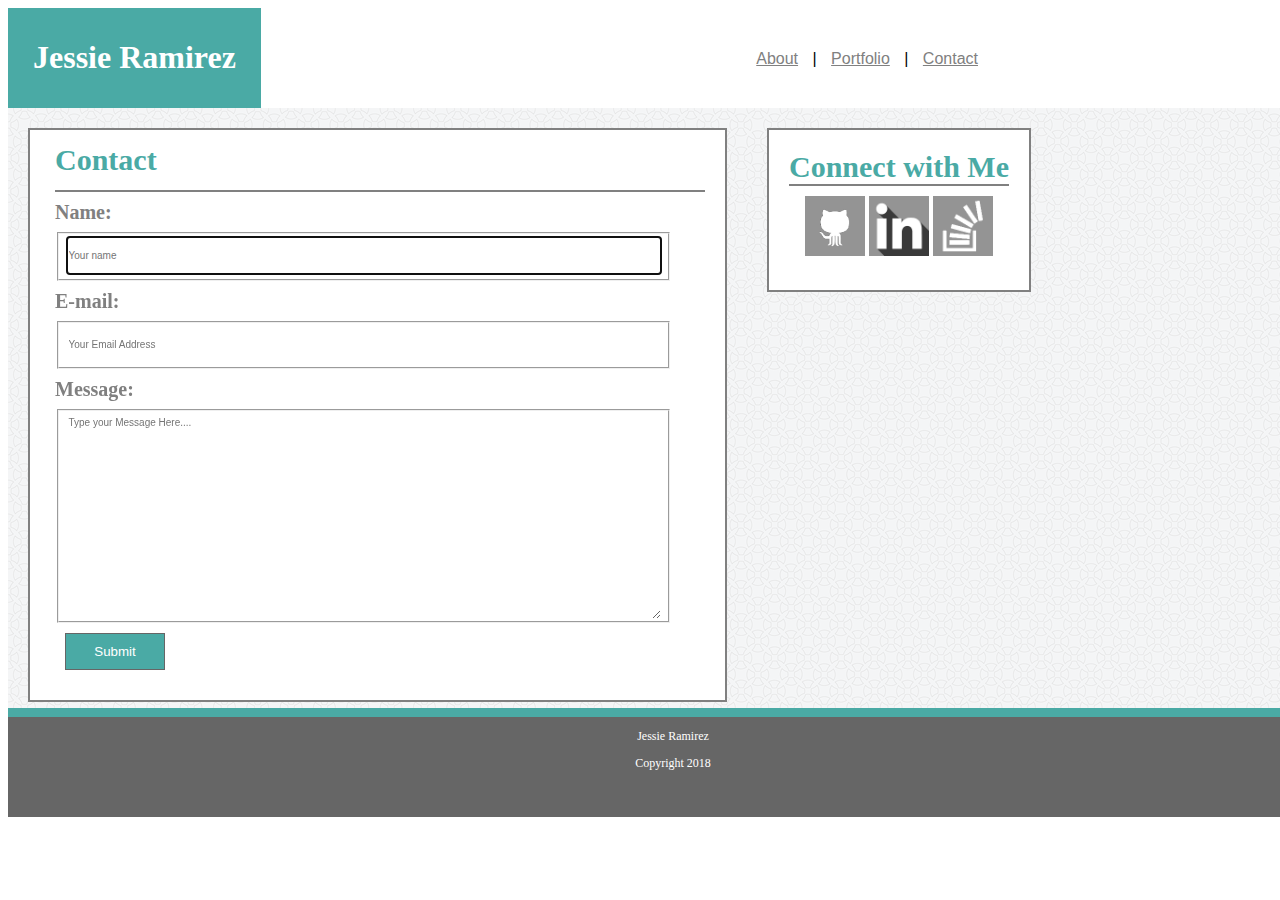
==== contact.html @ 515ef07c "Copied required files" ====
<!-- Activity 1: Basic HTML Bio -->
<!DOCTYPE html>
<html lang="en-us">
  <head>
    <meta charset="UTF-8">
    <title>Assignment #1</title>
    <link rel="stylesheet" type="text/css" href="css/style.css">
  </head>

  <body>
    <section class="container">
      <header>
        <div id="title">
          <h1>Jessie Ramirez</h1>
        </div>

        <nav>
          <a href="index.html"> About</a>  |
          <a href="portfolio.html"> Portfolio</a> |
          <a href="contact.html"> Contact</a> 
        </nav>
      </header>

    <section class="background">
      <div class="tables" id="about-me">
      <h2>Contact</h2>
        <form id="contact" action="" method="post">
          <h5>Name:</h5>
          <fieldset>
          <input placeholder="Your name" type="text" required autofocus>
          </fieldset>
          <h5>E-mail:</h5>
          <fieldset>
          <input placeholder="Your Email Address" type="email" required>
          </fieldset>
         <h5>Message:</h5>
          <fieldset id="message">
          <textarea placeholder="Type your Message Here...." required></textarea>
          </fieldset>
          </form>  
          <button type="button">Submit</button>
      </div>

      <aside class="tables">
          <h3>Connect with Me</h3>
            <a href="https://github.com/jbong0" target="_blank">
              <img class="social-media" src="images/githublogo.png" alt="Git Hub Logo"></a>
            <a href="https://www.linkedin.com/in/jessiebon/" target="_blank">
              <img class="social-media" src="images/linkedinlogo.png" alt="Linked In Logo"></a>
          <a href="https://stackoverflow.com/users/9216731/jessiebon" target="_blank">
              <img class="social-media" src="images/overflowlogo.png" alt ="Stack Overflow Logo"></a>
      </aside>
    </section>

    <footer>
     <p class="footer">Jessie Ramirez</p>
     <p class="footer">Copyright 2018</p>  
    </footer>


  </body>
</html>
---- css/style.css ----
#title{
  background-color: #4aaaa5;
  color: white;
  font-family: Georgia, 'Times New Roman', Times, serif;
  padding: 10px 25px 10px 25px;
  margin: auto 0;
}

header{
  font-family: Arial, Helvetica, sans-serif;
  position: relative;
}

nav{
  position: absolute;
  right: 0px;
  bottom: 0px;
  border: none;
  padding-bottom: 40px;
  margin-right: 300px;
}

.background{
  background-image: url(circles-light.png);
  height: 600px;
  width: 100%;
  position: relative;
}
.container{
  position: absolute;
  width: 100%;
}

aside{
  width: 33.3%;
  float: left;
  text-align: center;
  margin: 10px;
}

aside, .tables{
  border: 2px solid gray;  
} 

div, .tables{
  background-color: white;
  width: fit-content;
  padding: 20px;
  margin: 20px;
}

h2, h3 {
  color: #4aaaa5;
  font-family: Georgia, 'Times New Roman', Times, serif;
  border-bottom: solid 2px grey;
  font-size: 30px;
  margin:0;
}
h4{
  color: #fff;
  padding: 40px;
}

h5{
  font-size: 20px;
  text-align: left;
  margin: 0;
  color: grey;
}

p {
  text-align: justify;
  text-align-last: auto;
  text-indent: 50px;
}

a{
  border: none;
  padding-right: 10px;
  padding-left: 10px;
  color: grey;
}
a:visited{
  color: #4aaaa5;
}
a:hover{
  color:grey;
}

.social-media{
    width: 60px;
    margin: 10px -10px;
    -webkit-filter: grayscale(1);
}
  
img:hover {
  transition: all 0.5s ease;
  -webkit-filter: none;
  -webkit-transition: all 0.5s ease;
  -moz-transition: all 0.5s ease;
  -o-transition: all 0.5s ease;
  -ms-transition: all 0.5s ease;

}

img:hover {
  border-radius: 50%;
  transform: rotate(360deg);
  -webkit-transform: rotate(360deg);
  -moz-transform: rotate(360deg);
  -o-transform: rotate(360deg);
  -ms-transform: rotate(360deg);

}

input, textarea, fieldset{
  color: #4aaaa5;
  font-family: Arial, Helvetica, sans-serif;
  height: 35px;
  width: 590px;
  font-size: 10px;
}

button{
  border: solid 1px #666;
  color: #fff;
  background: #4aaaa5;
  width: 100px;
  height 35px;
  padding: 10px;
  margin: 10px;
}

#message{
  width: 500px;
  height: 200px;
}

textarea{
  width: 590px;
  height: 200px; 
  border: hidden;
}

input{
  border: none;
}

.footer{
  text-align: center;
  font-size: 12px;
  font-family: Georgia, 'Times New Roman', Times, serif;
  color: white;
}

footer{
  height: 100px;
  background-color: #666666;
  border-top: 9px solid #4aaaa5;
}

#about-me{
  width: 650px;
  line-height: 2;
  padding-left: 25px;
  padding-top: 0px;
  font-size: 14px;
  float: left;
}

#folio-content{
  width: 800px;
  height: 370px;
  background-color: transparent;
}

.morph{
  float: left;
  width: 150px;
  height: 150px;
  margin: 10px;
  padding: 10px;
  overflow: visible;
  background:  #4aaaa5;
}

.morph {
  transition: all 0.5s ease;
  -webkit-transition: all 0.5s ease;
  -moz-transition: all 0.5s ease;
  -o-transition: all 0.5s ease;
  -ms-transition: all 0.5s ease;
         
}
 
.morph:hover {
  border-radius: 50%;
  transform: rotate(360deg);
  -webkit-transform: rotate(360deg);
  -moz-transform: rotate(360deg);
  -o-transform: rotate(360deg);
  -ms-transform: rotate(360deg);
          
}



#hidden{
  visibility: hidden;
}

#bio-image{
  width: 200px;
  float: left;
  margin: 10px;
  border-radius: 0;
  transform: none;
  transition: none;
  -webkit-filter: none;
  -webkit-transition: none;
  -moz-transition: none;
  -o-transition: none;
  -ms-transition: none;
  -webkit-filter: none;
}

/*#logo{
  border-radius: 100%;
  height: 75px;
  width: 75px;
  margin: -80px 70px -60px -20px;
  float: right;
}*/
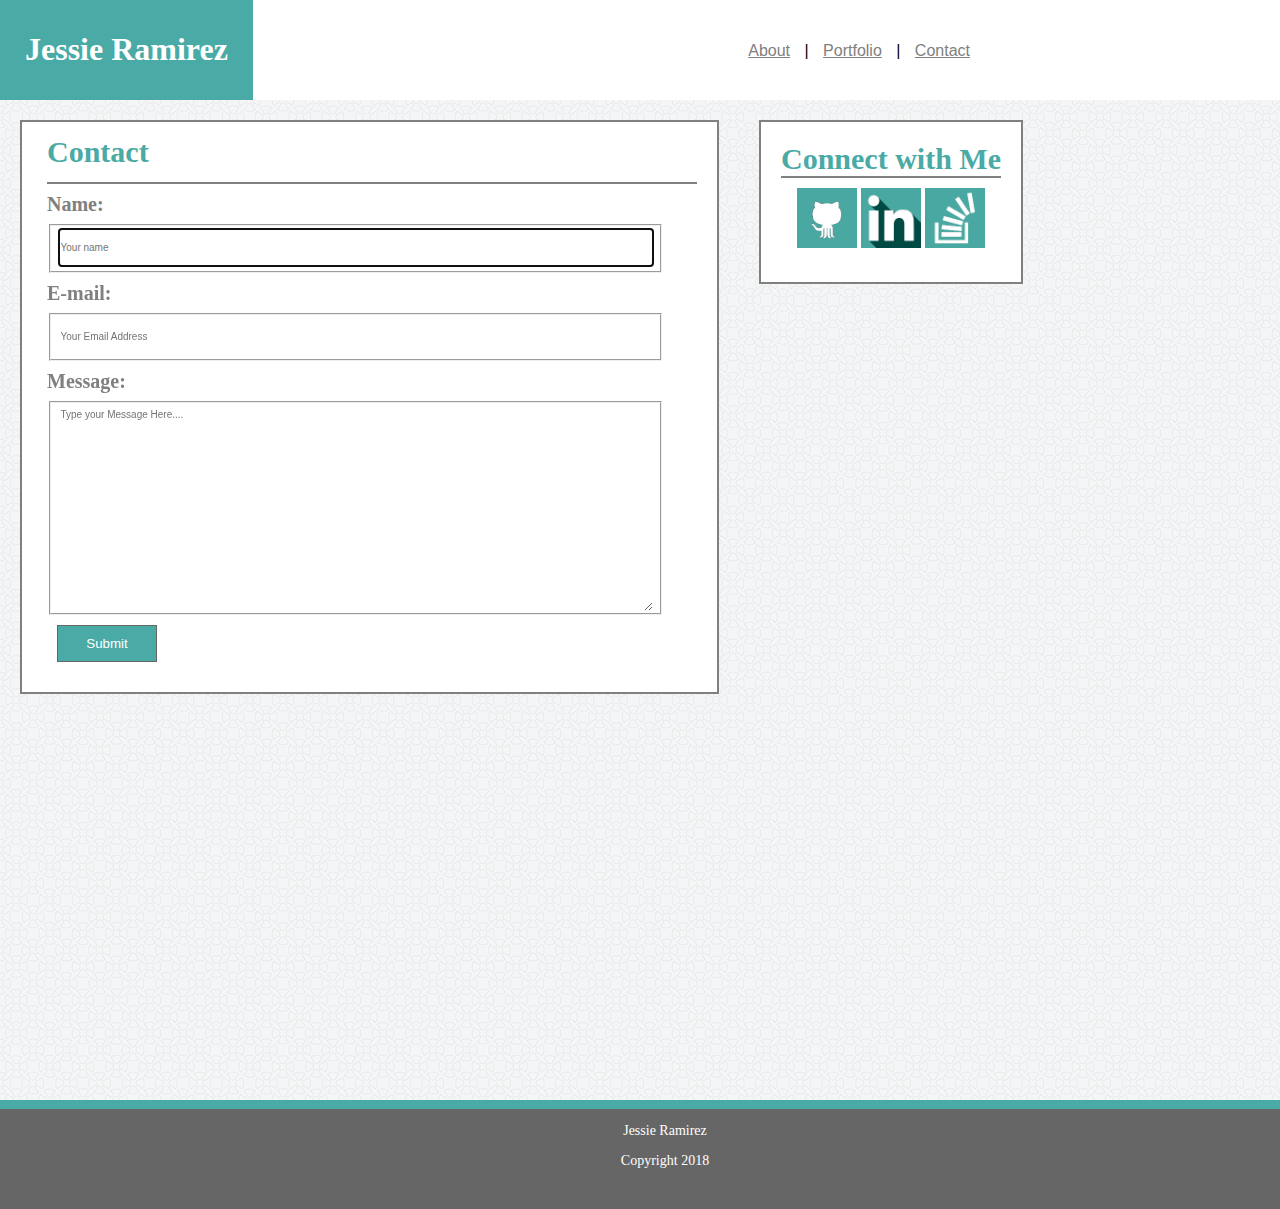
==== commit 8abea5ff: "Created Responsive Portfolio and Contact Page" ====
--- a/contact.html
+++ b/contact.html
@@ -7,6 +7,7 @@
     <meta charset="UTF-8">
     <title>Assignment #1</title>
     <link rel="stylesheet" type="text/css" href="css/style.css">
+        <meta name="viewport" content="width=device-width, initial-scale=1.0">
   </head>
 
   <body>
--- a/css/style.css
+++ b/css/style.css
@@ -1,249 +1,301 @@
-#title{
-  background-color: #4aaaa5;
-  color: white;
-  font-family: Georgia, 'Times New Roman', Times, serif;
-  padding: 10px 25px 10px 25px;
-  margin: auto 0;
-}
-
-header{
-  font-family: Arial, Helvetica, sans-serif;
-  position: relative;
-}
-
-nav{
-  position: absolute;
-  right: 0px;
-  bottom: 0px;
-  border: none;
-  padding-bottom: 40px;
-  margin-right: 300px;
-}
-
-.background{
-  background-image: url(circles-light.png);
-  height: 600px;
-  width: 100%;
-  position: relative;
-}
-.container{
-  position: absolute;
-  width: 100%;
-}
-
-aside{
-  width: 33.3%;
-  float: left;
-  text-align: center;
-  margin: 10px;
-}
-
-aside, .tables{
-  border: 2px solid gray;  
-} 
-
-div, .tables{
-  background-color: white;
-  width: fit-content;
-  padding: 20px;
-  margin: 20px;
-}
-
+html, body {
+height : 100%;
+margin : 0;
+}
+#title {
+background-color : #4aaaa5;
+color : white;
+font-family : Georgia, 'Times New Roman', Times, serif;
+padding : 10px 25px 10px 25px;
+margin : auto 0;
+}
+header {
+font-family : Arial, Helvetica, sans-serif;
+position : relative;
+}
+nav {
+position : absolute;
+right : 0;
+bottom : 0;
+border : none;
+padding-bottom : 40px;
+margin-right : 300px;
+}
+.background {
+background-image : url(circles-light.png);
+height : 1000px;
+width : 100%;
+position : relative;
+margin-left : auto;
+margin-right : auto;
+}
+.container {
+position : absolute;
+width : 100%;
+}
+aside {
+width : 33.3%;
+float : left;
+text-align : center;
+margin : 10px;
+}
+aside, .tables {
+border : gray solid 2px;
+}
+div, .tables {
+background-color : white;
+width : fit-content;
+padding : 20px;
+margin : 20px;
+}
 h2, h3 {
-  color: #4aaaa5;
-  font-family: Georgia, 'Times New Roman', Times, serif;
-  border-bottom: solid 2px grey;
-  font-size: 30px;
-  margin:0;
-}
-h4{
-  color: #fff;
-  padding: 40px;
-}
-
-h5{
-  font-size: 20px;
-  text-align: left;
-  margin: 0;
-  color: grey;
-}
-
+color : #4aaaa5;
+font-family : Georgia, 'Times New Roman', Times, serif;
+border-bottom : 2px solid grey;
+font-size : 30px;
+margin : 0;
+}
+h4 {
+color : #fff;
+padding : 40px;
+}
+h5 {
+font-size : 20px;
+text-align : left;
+margin : 0;
+color : grey;
+}
 p {
-  text-align: justify;
-  text-align-last: auto;
-  text-indent: 50px;
-}
-
-a{
-  border: none;
-  padding-right: 10px;
-  padding-left: 10px;
-  color: grey;
-}
-a:visited{
-  color: #4aaaa5;
-}
-a:hover{
-  color:grey;
-}
-
-.social-media{
-    width: 60px;
-    margin: 10px -10px;
-    -webkit-filter: grayscale(1);
-}
-  
+text-align : justify;
+text-align-last : auto;
+text-indent : 50px;
+}
+a {
+border : none;
+padding-right : 10px;
+padding-left : 10px;
+color : grey;
+}
+a:visited {
+color : #4aaaa5;
+}
+a:hover {
+color : grey;
+}
+.social-media {
+width : 60px;
+margin : 10px -10px;
+}
 img:hover {
-  transition: all 0.5s ease;
-  -webkit-filter: none;
-  -webkit-transition: all 0.5s ease;
-  -moz-transition: all 0.5s ease;
-  -o-transition: all 0.5s ease;
-  -ms-transition: all 0.5s ease;
-
-}
-
+transition : all 0.5s ease;
+}
 img:hover {
-  border-radius: 50%;
-  transform: rotate(360deg);
-  -webkit-transform: rotate(360deg);
-  -moz-transform: rotate(360deg);
-  -o-transform: rotate(360deg);
-  -ms-transform: rotate(360deg);
-
-}
-
-input, textarea, fieldset{
-  color: #4aaaa5;
-  font-family: Arial, Helvetica, sans-serif;
-  height: 35px;
-  width: 590px;
-  font-size: 10px;
-}
-
-button{
-  border: solid 1px #666;
-  color: #fff;
-  background: #4aaaa5;
-  width: 100px;
-  height 35px;
-  padding: 10px;
-  margin: 10px;
-}
-
-#message{
-  width: 500px;
-  height: 200px;
-}
-
-textarea{
-  width: 590px;
-  height: 200px; 
-  border: hidden;
-}
-
-input{
-  border: none;
-}
-
-.footer{
-  text-align: center;
-  font-size: 12px;
-  font-family: Georgia, 'Times New Roman', Times, serif;
-  color: white;
-}
-
-footer{
-  height: 100px;
-  background-color: #666666;
-  border-top: 9px solid #4aaaa5;
-}
-
-#about-me{
-  width: 650px;
-  line-height: 2;
-  padding-left: 25px;
-  padding-top: 0px;
-  font-size: 14px;
-  float: left;
-}
-
-#folio-content{
-  width: 800px;
-  height: 370px;
-  background-color: transparent;
-}
-
-.morph{
-  float: left;
-  width: 150px;
-  height: 150px;
-  margin: 10px;
-  padding: 10px;
-  overflow: visible;
-  background:  #4aaaa5;
-}
-
+border-radius : 50%;
+transform : rotate(360deg);
+}
+input, textarea, fieldset {
+color : #4aaaa5;
+font-family : Arial, Helvetica, sans-serif;
+height : 35px;
+width : 590px;
+font-size : 10px;
+}
+button {
+border : #666 solid 1px;
+color : #fff;
+background : #4aaaa5;
+width : 100px;
+padding : 10px;
+margin : 10px;
+}
+#message {
+width : 500px;
+height : 200px;
+}
+textarea {
+width : 590px;
+height : 200px;
+border : hidden;
+}
+input {
+border : none;
+}
+.footer {
+text-align : center;
+font-size : 14px;
+font-family : Georgia, 'Times New Roman', Times, serif;
+color : white;
+}
+footer {
+height : 100px;
+background-color : #666666;
+border-top : 9px solid #4aaaa5;
+}
+#about-me {
+width : 650px;
+line-height : 2;
+padding-left : 25px;
+padding-top : 0;
+font-size : 14px;
+float : left;
+}
+#folio-content {
+width : 800px;
+height : 370px;
+background-color : transparent;
+}
 .morph {
-  transition: all 0.5s ease;
-  -webkit-transition: all 0.5s ease;
-  -moz-transition: all 0.5s ease;
-  -o-transition: all 0.5s ease;
-  -ms-transition: all 0.5s ease;
-         
-}
- 
+float : left;
+width : 150px;
+height : 150px;
+margin : 10px;
+padding : 10px;
+overflow : visible;
+background : #4aaaa5;
+}
+.morph {
+transition : all 0.5s ease;
+}
 .morph:hover {
-  border-radius: 50%;
-  transform: rotate(360deg);
-  -webkit-transform: rotate(360deg);
-  -moz-transform: rotate(360deg);
-  -o-transform: rotate(360deg);
-  -ms-transform: rotate(360deg);
-          
-}
-
-
-
-#hidden{
-  visibility: hidden;
-}
-
-#bio-image{
-  width: 200px;
-  float: left;
-  margin: 10px;
-  border-radius: 0;
-  transform: none;
-  transition: none;
-  -webkit-filter: none;
-  -webkit-transition: none;
-  -moz-transition: none;
-  -o-transition: none;
-  -ms-transition: none;
-  -webkit-filter: none;
-}
-
-/*#logo{
-  border-radius: 100%;
-  height: 75px;
-  width: 75px;
-  margin: -80px 70px -60px -20px;
-  float: right;
-}*/
-
-
-
-
-
-
-
-
-
-
-
-
-
-
-
-
+border-radius : 50%;
+transform : rotate(360deg);
+}
+#hidden {
+visibility : hidden;
+}
+#bio-image {
+width : 200px;
+float : left;
+margin : 10px;
+border-radius : 0;
+transform : none;
+transition : none;
+}
+@media screen and (max-width:980px) {
+#bio-image {
+max-width : 100%;
+width : 200px;
+margin-left : 40px;
+margin-bottom : 0;
+float : none;
+}
+#about-me {
+width : 300px;
+margin-bottom : 100px;
+}
+nav {
+margin-right : auto;
+}
+input, textarea, fieldset {
+color : #4aaaa5;
+font-family : Arial, Helvetica, sans-serif;
+height : 35px;
+width : 250px;
+font-size : 12px;
+}
+#message {
+width : 200px;
+height : 200px;
+}
+nav {
+margin-right : auto;
+}
+.morph {
+width : 150px;
+height : 150px;
+margin : 10px;
+padding : 10px;
+background : #4aaaa5;
+}
+#hidden {
+display : none;
+}
+#folio-content {
+width : 300px;
+height : 370px;
+background-color : transparent;
+}
+.background {
+height : 1500px;
+}
+}
+@media screen and (max-width:768px) {
+#bio-image {
+max-width : 100%;
+width : 200px;
+margin-left : 40px;
+margin-bottom : 0;
+float : left;
+}
+#about-me {
+width : 550px;
+margin-bottom : auto;
+}
+nav {
+margin-right : auto;
+}
+.tables {
+width : 550px;
+margin : 10px;
+}
+input, textarea, fieldset {
+color : #4aaaa5;
+font-family : Arial, Helvetica, sans-serif;
+height : 35px;
+width : 430px;
+font-size : 12px;
+}
+#message {
+width : 200px;
+height : 200px;
+}
+nav {
+margin-right : auto;
+}
+}
+@media screen and (max-width:640px) {
+#bio-image {
+max-width : 100%;
+width : 200px;
+margin-left : 40px;
+margin-bottom : 0;
+float : none;
+}
+#about-me {
+text-align : center;
+width : 350px;
+}
+nav {
+text-align : center;
+padding-left : 20px;
+padding : 10px;
+position : initial;
+}
+#title {
+text-align : center;
+}
+.tables {
+width : 350px;
+margin-left : 125px;
+}
+.background {
+height : 1200px;
+}
+div {
+width : 100%;
+}
+input, textarea, fieldset {
+color : #4aaaa5;
+font-family : Arial, Helvetica, sans-serif;
+height : 35px;
+width : 300px;
+font-size : 12px;
+}
+#message {
+width : 200px;
+height : 200px;
+}
+nav {
+margin-right : auto;
+}
+}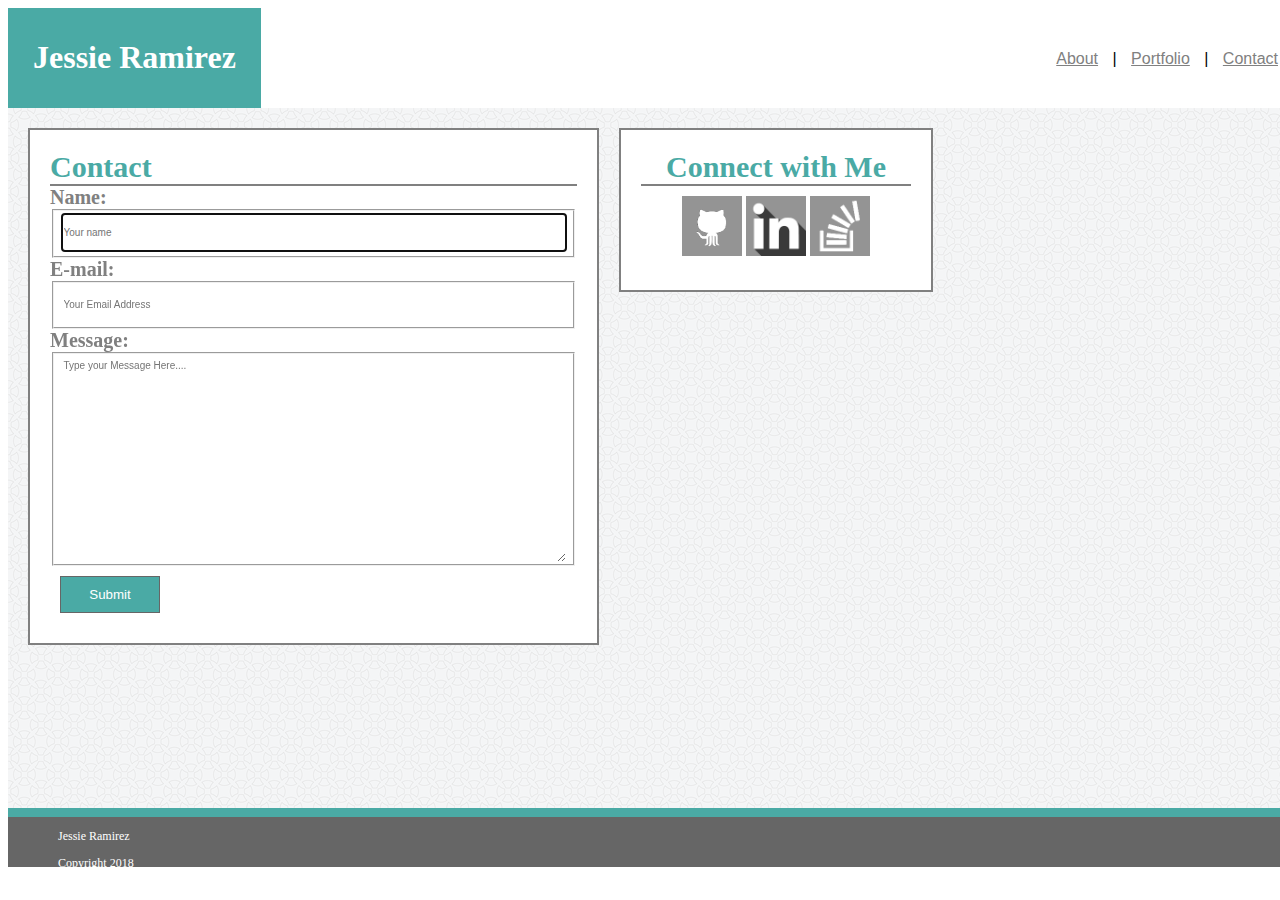
==== commit 8849b89d: "Edit Media Queries for index.html" ====
--- a/contact.html
+++ b/contact.html
@@ -1,31 +1,30 @@
+<!-- Responsive Portfolio/Media Queries -->
 
-
-<!-- Activity 1: Basic HTML Bio -->
 <!DOCTYPE html>
 <html lang="en-us">
   <head>
     <meta charset="UTF-8">
-    <title>Assignment #1</title>
+    <title>Contact</title>
     <link rel="stylesheet" type="text/css" href="css/style.css">
-        <meta name="viewport" content="width=device-width, initial-scale=1.0">
+    <meta name="viewport" content="width=device-width, initial-scale=1.0">
   </head>
 
   <body>
     <section class="container">
-      <header>
-        <div id="title">
-          <h1>Jessie Ramirez</h1>
-        </div>
+    <header>
+      <div id="title" class="header">
+        <h1>Jessie Ramirez</h1>
+      </div>
 
-        <nav>
-          <a href="index.html"> About</a>  |
-          <a href="portfolio.html"> Portfolio</a> |
-          <a href="contact.html"> Contact</a> 
-        </nav>
-      </header>
+      <nav>
+        <a href="index.html"> About</a>  |
+        <a href="portfolio.html"> Portfolio</a> |
+        <a href="contact.html"> Contact</a> 
+      </nav>
+    </header>
 
     <section class="background">
-      <div class="tables" id="about-me">
+      <div class="tables" id="contact-div">
       <h2>Contact</h2>
         <form id="contact" action="" method="post">
           <h5>Name:</h5>
@@ -44,7 +43,7 @@
           <button type="button">Submit</button>
       </div>
 
-      <aside class="tables">
+      <aside class="side-nav">
           <h3>Connect with Me</h3>
             <a href="https://github.com/jbong0" target="_blank">
               <img class="social-media" src="images/githublogo.png" alt="Git Hub Logo"></a>
--- a/css/style.css
+++ b/css/style.css
@@ -1,301 +1,386 @@
-html, body {
-height : 100%;
-margin : 0;
-}
-#title {
-background-color : #4aaaa5;
-color : white;
-font-family : Georgia, 'Times New Roman', Times, serif;
-padding : 10px 25px 10px 25px;
-margin : auto 0;
-}
-header {
-font-family : Arial, Helvetica, sans-serif;
-position : relative;
-}
-nav {
-position : absolute;
-right : 0;
-bottom : 0;
-border : none;
-padding-bottom : 40px;
-margin-right : 300px;
-}
-.background {
-background-image : url(circles-light.png);
-height : 1000px;
-width : 100%;
-position : relative;
-margin-left : auto;
-margin-right : auto;
-}
-.container {
-position : absolute;
-width : 100%;
-}
-aside {
-width : 33.3%;
-float : left;
-text-align : center;
-margin : 10px;
-}
-aside, .tables {
-border : gray solid 2px;
-}
-div, .tables {
-background-color : white;
-width : fit-content;
-padding : 20px;
-margin : 20px;
+#title{
+  background-color: #4aaaa5;
+  color: white;
+  font-family: Georgia, 'Times New Roman', Times, serif;
+  padding: 10px 25px 10px 25px;
+  margin: auto 0;
+}
+header{
+  font-family: Arial, Helvetica, sans-serif;
+  position: relative;
+}
+nav{
+  position: absolute;
+  right: 0px;
+  bottom: 0px;
+  border: none;
+  padding-bottom: 40px;
+}
+.background{
+  background-image: url(circles-light.png);
+  position: relative;
+  height: 700px;
+  width: auto;
+}
+.container{
+  position: absolute;
+  width: 100%;
+}
+aside, .tables, #portfolio-div, #contact-div{
+  border: 2px solid gray;  
+} 
+.header, .tables{
+  background-color: white;
+  width: fit-content;
+  padding: 20px;
+  margin: 20px;
+}
+.side-nav{
+  background-color: white;
+  width: 270px;
+  padding: 20px;
+  float: left;
+  text-align: center;
+  margin-top: 20px;
+  margin-left: 10px;
 }
 h2, h3 {
-color : #4aaaa5;
-font-family : Georgia, 'Times New Roman', Times, serif;
-border-bottom : 2px solid grey;
-font-size : 30px;
-margin : 0;
-}
-h4 {
-color : #fff;
-padding : 40px;
-}
-h5 {
-font-size : 20px;
-text-align : left;
-margin : 0;
-color : grey;
+  color: #4aaaa5;
+  font-family: Georgia, 'Times New Roman', Times, serif;
+  border-bottom: solid 2px grey;
+  font-size: 30px;
+  margin:0;
+}
+h4{
+  color: #fff;
+  padding: 40px;
+}
+h5{
+  font-size: 20px;
+  text-align: left;
+  margin: 0;
+  color: grey;
 }
 p {
-text-align : justify;
-text-align-last : auto;
-text-indent : 50px;
-}
-a {
-border : none;
-padding-right : 10px;
-padding-left : 10px;
-color : grey;
-}
-a:visited {
-color : #4aaaa5;
-}
-a:hover {
-color : grey;
-}
-.social-media {
-width : 60px;
-margin : 10px -10px;
+  text-align: justify;
+  text-align-last: auto;
+  text-indent: 50px;
+}
+a{
+  border: none;
+  padding-right: 10px;
+  padding-left: 10px;
+  color: grey;
+}
+a:visited{
+  color: #4aaaa5;
+}
+a:hover{
+  color:grey;
+}
+.social-media{
+    width: 60px;
+    margin: 10px -10px;
+    -webkit-filter: grayscale(1);
 }
 img:hover {
-transition : all 0.5s ease;
+  transition: all 0.5s ease;
+  -webkit-filter: none;
+  -webkit-transition: all 0.5s ease;
+  -moz-transition: all 0.5s ease;
+  -o-transition: all 0.5s ease;
+  -ms-transition: all 0.5s ease;
 }
 img:hover {
-border-radius : 50%;
-transform : rotate(360deg);
-}
-input, textarea, fieldset {
-color : #4aaaa5;
-font-family : Arial, Helvetica, sans-serif;
-height : 35px;
-width : 590px;
-font-size : 10px;
-}
-button {
-border : #666 solid 1px;
-color : #fff;
-background : #4aaaa5;
-width : 100px;
-padding : 10px;
-margin : 10px;
-}
-#message {
-width : 500px;
-height : 200px;
-}
-textarea {
-width : 590px;
-height : 200px;
-border : hidden;
-}
-input {
-border : none;
-}
-.footer {
-text-align : center;
-font-size : 14px;
-font-family : Georgia, 'Times New Roman', Times, serif;
-color : white;
-}
-footer {
-height : 100px;
-background-color : #666666;
-border-top : 9px solid #4aaaa5;
-}
-#about-me {
-width : 650px;
-line-height : 2;
-padding-left : 25px;
-padding-top : 0;
-font-size : 14px;
-float : left;
-}
-#folio-content {
-width : 800px;
-height : 370px;
-background-color : transparent;
+  border-radius: 50%;
+  transform: rotate(360deg);
+  -webkit-transform: rotate(360deg);
+  -moz-transform: rotate(360deg);
+  -o-transform: rotate(360deg);
+  -ms-transform: rotate(360deg);
+}
+input, textarea, fieldset{
+  color: #4aaaa5;
+  font-family: Arial, Helvetica, sans-serif;
+  height: 35px;
+  width: 500px;
+  font-size: 10px;
+}
+button{
+  border: solid 1px #666;
+  color: #fff;
+  background: #4aaaa5;
+  width: 100px;
+  height 35px;
+  padding: 10px;
+  margin: 10px;
+}
+#message{
+  width: 50px;
+  height: 200px;
+}
+textarea{
+  width: 500px;
+  height: 200px; 
+  border: hidden;
+}
+input{
+  border: none;
+}
+.footer{
+  font-family: Georgia, 'Times New Roman', Times, serif;
+  color: white;
+  font-size: 12px;
+}
+footer{
+  height: 50px;
+  position: relative;
+  background-color: #666666;
+  border-top: 9px solid #4aaaa5;
+  text-align: center;
+}
+#about-me{
+  width: 500px;
+  line-height: 2;
+  padding-left: 25px;
+  padding-top: 0px;
+  font-size: 14px;
+  float: left;
+}
+#contact-div, #portfolio-div{
+  float: left;
+  background-color: white;
+  padding: 20px;
+  margin-top: 20px;
+  margin-right: 10px
+}
+#portfolio-div{
+  width: 600px;
+}
+#contact-div{
+  width: 625px:
+}
+#folio-content{
+  width: 800px;
+  height: 370px;
+  background-color: transparent;
+}
+.morph{
+  float: left;
+  width: 150px;
+  height: 150px;
+  margin: 10px;
+  padding: 10px;
+  overflow: visible;
+  background:  #4aaaa5;
 }
 .morph {
-float : left;
-width : 150px;
-height : 150px;
-margin : 10px;
-padding : 10px;
-overflow : visible;
-background : #4aaaa5;
-}
-.morph {
-transition : all 0.5s ease;
+  transition: all 0.5s ease;
+  -webkit-transition: all 0.5s ease;
+  -moz-transition: all 0.5s ease;
+  -o-transition: all 0.5s ease;
+  -ms-transition: all 0.5s ease;        
 }
 .morph:hover {
-border-radius : 50%;
-transform : rotate(360deg);
-}
-#hidden {
-visibility : hidden;
-}
-#bio-image {
-width : 200px;
-float : left;
-margin : 10px;
-border-radius : 0;
-transform : none;
-transition : none;
-}
+  border-radius: 50%;
+  transform: rotate(360deg);
+  -webkit-transform: rotate(360deg);
+  -moz-transform: rotate(360deg);
+  -o-transform: rotate(360deg);
+  -ms-transform: rotate(360deg);          
+}
+#hidden{
+  visibility: hidden;
+}
+#bio-image{
+  width: 200px;
+  float: left;
+  margin: 10px;
+  border-radius: 0;
+  transform: none;
+  transition: none;
+  -webkit-filter: none;
+  -webkit-transition: none;
+  -moz-transition: none;
+  -o-transition: none;
+  -ms-transition: none;
+  -webkit-filter: none;
+}
+
+
+
+
+
+
+
+
+
+
+
+
+
+
+
+
+
+
+
+/*MEDIA QUERIES ////////////////////////////////////////////////*/
+
 @media screen and (max-width:980px) {
-#bio-image {
-max-width : 100%;
-width : 200px;
-margin-left : 40px;
-margin-bottom : 0;
-float : none;
-}
-#about-me {
-width : 300px;
-margin-bottom : 100px;
-}
-nav {
-margin-right : auto;
-}
-input, textarea, fieldset {
-color : #4aaaa5;
-font-family : Arial, Helvetica, sans-serif;
-height : 35px;
-width : 250px;
-font-size : 12px;
-}
-#message {
-width : 200px;
-height : 200px;
-}
-nav {
-margin-right : auto;
-}
-.morph {
-width : 150px;
-height : 150px;
-margin : 10px;
-padding : 10px;
-background : #4aaaa5;
-}
-#hidden {
-display : none;
-}
-#folio-content {
-width : 300px;
-height : 370px;
-background-color : transparent;
-}
-.background {
-height : 1500px;
-}
-}
+    .background{
+      height: 990px;
+    }
+    #bio-image {
+      max-width : 100%;
+      width : 200px;
+      float : none;
+      margin-bottom: 20px;
+      }
+    #about-me {
+      width : 300px;
+      margin-bottom : 100px;
+      font-size: 12px;
+      }
+    nav {
+      margin-right: 40px;
+      } 
+
+
+
+
+
+
+/*  input, textarea, fieldset {
+    color : #4aaaa5;
+    font-family : Arial, Helvetica, sans-serif;
+    height : 35px;
+    width : 250px;
+    font-size : 12px;
+    }
+  #message {
+    width : 200px;
+    height : 200px;
+    }
+  
+  .morph {
+    width : 150px;
+    height : 150px;
+    margin : 10px;
+    padding : 10px;
+    background : #4aaaa5;
+  }
+  #hidden {
+    display : none;
+  }
+  #folio-content {
+    width : 300px;
+    height : 370px;
+    background-color : transparent;
+  }
+  .background {
+    height: 1100px;
+    }
+  }*/
 @media screen and (max-width:768px) {
-#bio-image {
-max-width : 100%;
-width : 200px;
-margin-left : 40px;
-margin-bottom : 0;
-float : left;
-}
-#about-me {
-width : 550px;
-margin-bottom : auto;
-}
-nav {
-margin-right : auto;
-}
-.tables {
-width : 550px;
-margin : 10px;
-}
-input, textarea, fieldset {
-color : #4aaaa5;
-font-family : Arial, Helvetica, sans-serif;
-height : 35px;
-width : 430px;
-font-size : 12px;
-}
-#message {
-width : 200px;
-height : 200px;
-}
-nav {
-margin-right : auto;
-}
-}
+  #bio-image {
+    max-width : 100%;
+    width : 200px;
+    margin-left : 40px;
+    margin-bottom : 0;
+    float : left;
+    }
+  #about-me {
+    width : 550px;
+    margin-bottom : auto;
+    }
+  nav {
+    margin-right : auto;
+    }
+  .side-nav{
+    width: 550px;
+  }
+  .background{
+    height: 900px;
+  }
+
+
+
+  .tables {
+    width : 550px;
+    margin : 10px;
+    }
+  input, textarea, fieldset {
+    color : #4aaaa5;
+    font-family : Arial, Helvetica, sans-serif;
+    height : 35px;
+    width : 430px;
+    font-size : 12px;
+    }
+  #message {
+    width : 200px;
+    height : 200px;
+    }
+  #folio-content{
+    width: 550px;
+    height: auto;
+
+  }
+  nav {
+  margin-right: 40px;
+  }
 @media screen and (max-width:640px) {
-#bio-image {
-max-width : 100%;
-width : 200px;
-margin-left : 40px;
-margin-bottom : 0;
-float : none;
-}
-#about-me {
-text-align : center;
-width : 350px;
-}
-nav {
-text-align : center;
-padding-left : 20px;
-padding : 10px;
-position : initial;
-}
-#title {
-text-align : center;
-}
-.tables {
-width : 350px;
-margin-left : 125px;
-}
-.background {
-height : 1200px;
-}
-div {
-width : 100%;
-}
-input, textarea, fieldset {
-color : #4aaaa5;
-font-family : Arial, Helvetica, sans-serif;
-height : 35px;
-width : 300px;
-font-size : 12px;
-}
-#message {
-width : 200px;
-height : 200px;
-}
-nav {
-margin-right : auto;
-}
-}+  #bio-image {
+  max-width : 100%;
+  width : 200px;
+  margin-left : 40px;
+  margin-bottom : 0;
+  float : none;
+  }
+  #about-me, .side-nav{
+  width : 400px;
+  }
+  .side-nav{
+    float: none;
+    margin-top: 20px;
+    padding: 0;
+
+  }
+
+
+
+
+  nav {
+  text-align : center;
+  padding-left : 20px;
+  padding : 10px;
+  position : initial;
+  }
+  #title {
+  text-align : center;
+  }
+  .tables {
+  width : 350px;
+  margin-left : 125px;
+  }
+  .background {
+  height : 1200px;
+  }
+  div {
+  width : 100%;
+  }
+  input, textarea, fieldset {
+  color : #4aaaa5;
+  font-family : Arial, Helvetica, sans-serif;
+  height : 35px;
+  width : 300px;
+  font-size : 12px;
+  }
+  #message {
+  width : 200px;
+  height : 200px;
+  }
+  nav {
+  margin-right : auto;
+  }
+  }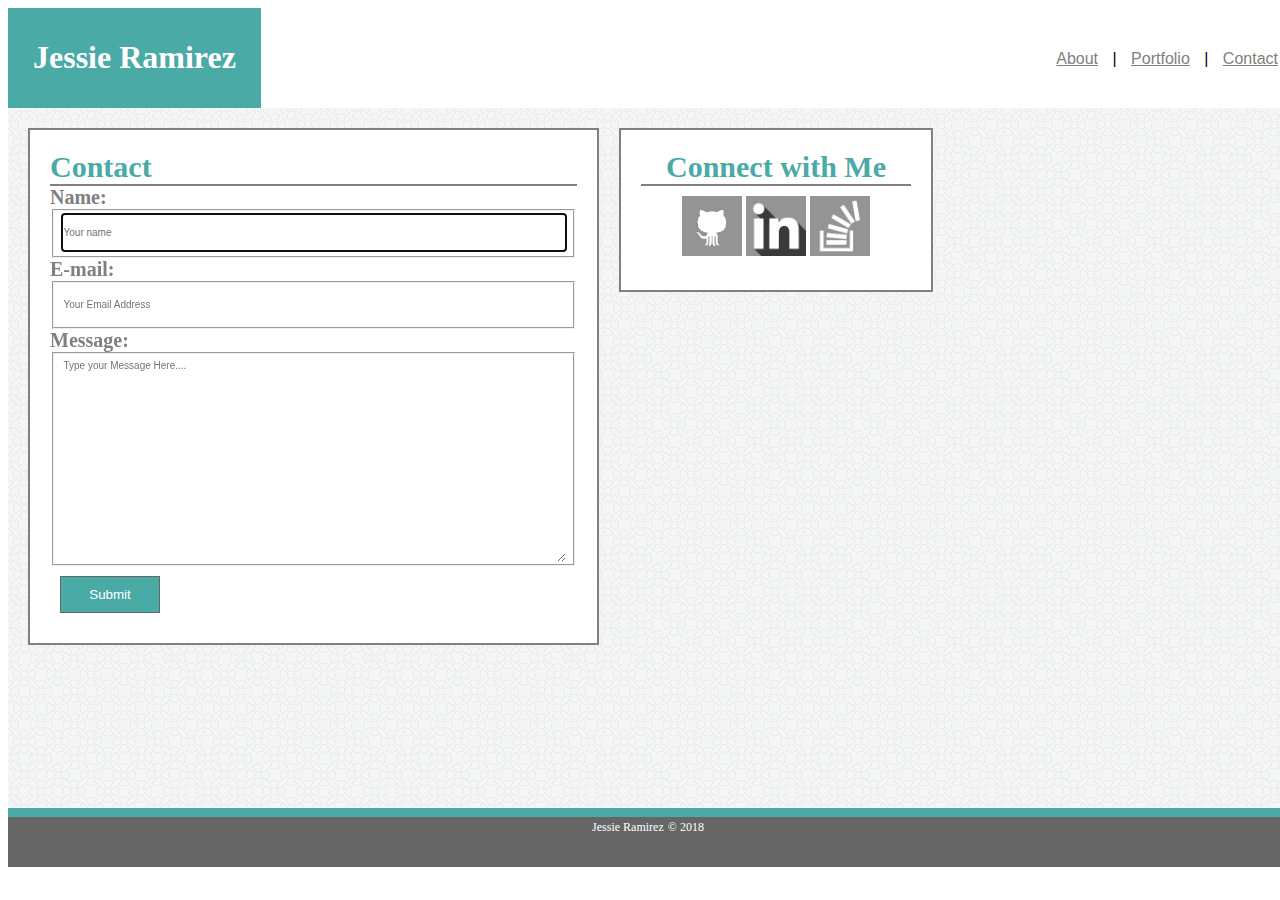
==== commit a4b277b5: "Portfolio Media Queries" ====
--- a/contact.html
+++ b/contact.html
@@ -55,8 +55,8 @@
     </section>
 
     <footer>
-     <p class="footer">Jessie Ramirez</p>
-     <p class="footer">Copyright 2018</p>  
+     <small class="footer">Jessie Ramirez</small>
+    <small class="footer">&copy; 2018</small>
     </footer>
 
 
--- a/css/style.css
+++ b/css/style.css
@@ -152,7 +152,7 @@
   background-color: white;
   padding: 20px;
   margin-top: 20px;
-  margin-right: 10px
+  margin-right: 10px;
 }
 #portfolio-div{
   width: 600px;
@@ -245,13 +245,20 @@
     nav {
       margin-right: 40px;
       } 
-
-
-
-
-
-
-/*  input, textarea, fieldset {
+    #portfolio-div{
+      width : 300px;
+      margin-bottom : 100px;
+      font-size: 12px;
+      }
+   #folio-content {
+   text-align: : center;
+    width : 300px;
+    height : 370px;
+    background-color : transparent;
+    margin-left: 40px;
+  }
+
+  input, textarea, fieldset {
     color : #4aaaa5;
     font-family : Arial, Helvetica, sans-serif;
     height : 35px;
@@ -273,15 +280,13 @@
   #hidden {
     display : none;
   }
-  #folio-content {
-    width : 300px;
-    height : 370px;
-    background-color : transparent;
-  }
+
+
+
   .background {
     height: 1100px;
     }
-  }*/
+  }
 @media screen and (max-width:768px) {
   #bio-image {
     max-width : 100%;
@@ -304,6 +309,19 @@
     height: 900px;
   }
 
+  #portfolio-div{
+   width: 600px;
+   height: 500px;
+   margin : 20px;
+   }
+  #folio-content{
+  width: 500px;
+  height: 400px;
+  background-color: transparent;
+  display: inline;
+}
+
+
 
 
   .tables {
@@ -330,25 +348,53 @@
   margin-right: 40px;
   }
 @media screen and (max-width:640px) {
+  .background{
+    height: 1500px;
+    width: 640px;
+    align-items: center;
+  }
   #bio-image {
   max-width : 100%;
   width : 200px;
-  margin-left : 40px;
-  margin-bottom : 0;
-  float : none;
+  margin: 0 100px;
+  margin-bottom: 10px;
+  position: relative;
   }
   #about-me, .side-nav{
   width : 400px;
+  height: 800px;
+  margin: 20px;
+  margin-left: 95px;
   }
   .side-nav{
+    width: 400px;
+    margin: 20px;
+    height: auto;
+    margin-left: 95px;
+  }
+  .tables{
+    height: 100px;
+  }
+  .container{
+    width: 100%;
+  }
+
+  #portfolio-div{
+  width : 400px;
+  height: 1100px;
+  margin: 20px;
+  margin-left: 95px;
+  }
+
+   #folio-content{
+    width: 550px;
+    height: auto;
     float: none;
-    margin-top: 20px;
-    padding: 0;
-
-  }
-
-
-
+  }
+.morph{
+  float: none;
+  margin-left: 95px;
+}
 
   nav {
   text-align : center;
@@ -358,13 +404,14 @@
   }
   #title {
   text-align : center;
+  width: 150%;
   }
   .tables {
   width : 350px;
   margin-left : 125px;
   }
   .background {
-  height : 1200px;
+  height: 1500px;
   }
   div {
   width : 100%;
@@ -381,6 +428,10 @@
   height : 200px;
   }
   nav {
-  margin-right : auto;
-  }
-  }+  margin-top: 20px;
+  margin-left: 29%;
+  }
+
+footer{
+  width: 150%;
+  }}
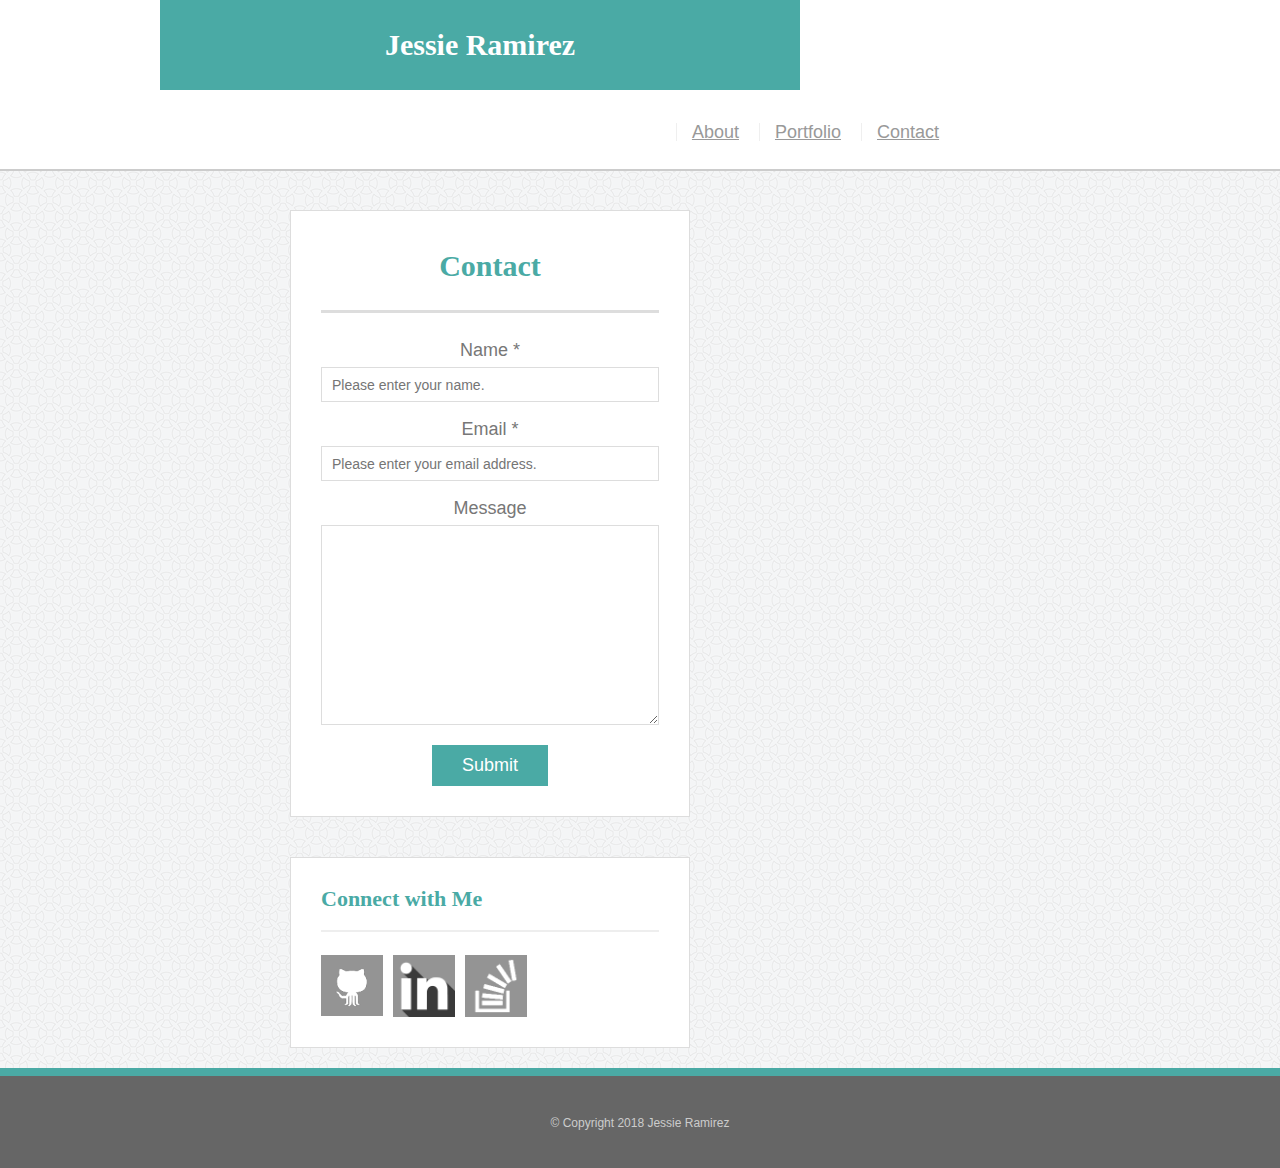
==== commit 34e415a2: "Updated files with correct solution, completed media queries for 980px, 768px, and 640px" ====
--- a/contact.html
+++ b/contact.html
@@ -1,73 +1,74 @@
-<!-- Responsive Portfolio/Media Queries -->
+<!doctype html>
+<html lang="en-us">
+<head>
+  <meta charset="UTF-8">
+  <title>About | Jessie Ramirez</title>
+  <link rel="stylesheet" type="text/css" href="css/style.css">
+</head>
+<body>
 
-<!DOCTYPE html>
-<html lang="en-us">
-  <head>
-    <meta charset="UTF-8">
-    <title>Contact</title>
-    <link rel="stylesheet" type="text/css" href="css/style.css">
-    <meta name="viewport" content="width=device-width, initial-scale=1.0">
-  </head>
+<div class="wrapper">
 
-  <body>
-    <section class="container">
-    <header>
-      <div id="title" class="header">
-        <h1>Jessie Ramirez</h1>
-      </div>
+  <header id="header">
+    <div class="container">
+      <a href="index.html" id="logo">Jessie Ramirez</a>
+      <nav>
+        <ul>
+          <li><a href="index.html">About</a></li>
+          <li><a href="portfolio.html">Portfolio</a></li>
+          <li><a href="contact.html">Contact</a></li>
+        </ul>
+      </nav>
+    </div>
+  </header>
 
-      <nav>
-        <a href="index.html"> About</a>  |
-        <a href="portfolio.html"> Portfolio</a> |
-        <a href="contact.html"> Contact</a> 
-      </nav>
-    </header>
 
-    <section class="background">
-      <div class="tables" id="contact-div">
-      <h2>Contact</h2>
-        <form id="contact" action="" method="post">
-          <h5>Name:</h5>
-          <fieldset>
-          <input placeholder="Your name" type="text" required autofocus>
-          </fieldset>
-          <h5>E-mail:</h5>
-          <fieldset>
-          <input placeholder="Your Email Address" type="email" required>
-          </fieldset>
-         <h5>Message:</h5>
-          <fieldset id="message">
-          <textarea placeholder="Type your Message Here...." required></textarea>
-          </fieldset>
-          </form>  
-          <button type="button">Submit</button>
-      </div>
+  <main class="container">
+    <section class="main-section">
+      <h1>Contact</h1>
 
-      <aside class="side-nav">
-          <h3>Connect with Me</h3>
-            <a href="https://github.com/jbong0" target="_blank">
-              <img class="social-media" src="images/githublogo.png" alt="Git Hub Logo"></a>
-            <a href="https://www.linkedin.com/in/jessiebon/" target="_blank">
-              <img class="social-media" src="images/linkedinlogo.png" alt="Linked In Logo"></a>
-          <a href="https://stackoverflow.com/users/9216731/jessiebon" target="_blank">
-              <img class="social-media" src="images/overflowlogo.png" alt ="Stack Overflow Logo"></a>
-      </aside>
+      <form id="contact-form">
+        <ul>
+          <li>
+            <label for="name">Name * </label>
+            <input type="text" id="name" name="name" placeholder="Please enter your name." required="required">
+          </li>
+          <li>
+            <label for="email">Email * </label>
+            <input type="email" id="email" name="email" placeholder="Please enter your email address. " required="required">
+          </li>
+          <li>
+            <label for="message">Message </label>
+            <textarea id="message" name="message" required="required"></textarea>
+          </li>
+        </ul>
+        <input type="submit">
+      </form>
+
     </section>
 
-    <footer>
-     <small class="footer">Jessie Ramirez</small>
-    <small class="footer">&copy; 2018</small>
-    </footer>
+    <section class="sidebar">
+      <div id="connect">
+        <h2>Connect with Me</h2>
+
+        
 
 
-  </body>
-</html>  
+        <ul>
+          <li><a href="https://github.com/jbong0" target="_blank"><img class="social-media" src="images/githublogo.png" alt="Git Hub Logo"></a></li>
+          <li><a href="https://www.linkedin.com/in/jessiebon/" target="_blank"><img class="social-media" src="images/linkedinlogo.png" alt="Linked In Logo"></a></li>
+          <li><a href="https://stackoverflow.com/users/9216731/jessiebon" target="_blank"><img class="social-media" src="images/overflowlogo.png" alt ="Stack Overflow Logo"></a></li>
+        </ul>
+      </div>
+    </section>
+  </main>
+  <div class="push"></div>
+</div>
 
-
-
-
-
-
-
-
-
+  <footer>
+    <div class="container">
+      &copy; Copyright 2018 Jessie Ramirez
+    </div>
+  </footer>
+</body>
+</html>--- a/css/style.css
+++ b/css/style.css
@@ -1,197 +1,97 @@
-#title{
-  background-color: #4aaaa5;
-  color: white;
-  font-family: Georgia, 'Times New Roman', Times, serif;
-  padding: 10px 25px 10px 25px;
-  margin: auto 0;
-}
-header{
-  font-family: Arial, Helvetica, sans-serif;
-  position: relative;
-}
-nav{
-  position: absolute;
-  right: 0px;
-  bottom: 0px;
-  border: none;
-  padding-bottom: 40px;
-}
-.background{
-  background-image: url(circles-light.png);
-  position: relative;
-  height: 700px;
-  width: auto;
-}
-.container{
-  position: absolute;
-  width: 100%;
-}
-aside, .tables, #portfolio-div, #contact-div{
-  border: 2px solid gray;  
-} 
-.header, .tables{
-  background-color: white;
-  width: fit-content;
-  padding: 20px;
-  margin: 20px;
-}
-.side-nav{
-  background-color: white;
-  width: 270px;
-  padding: 20px;
-  float: left;
+@import url("reset.css");
+
+body {
+  font-family: Arial, "Helvetica Neue", Helvetica, sans-serif;
+  font-size: 18px;
+  line-height: 34px;
+  color: #777;
+  background: url("circles-light.png");
+}
+
+* {
+  box-sizing: border-box;
+  margin: 0;
+}
+
+html,
+body {
+  height: 100%;
+}
+
+.wrapper {
+  height: auto !important;
+  height: 100%;
+
+  min-height: 100%;
+
+  margin: 0 auto -100px;
+}
+
+.container {
+  width: 100%;
+  max-width: 960px;
+
+  margin: 0 auto;
+  clear: both;
+}
+
+h1,
+h2,
+h3,
+p {
+  margin-bottom: 20px;
+}
+
+p:last-child {
+  margin-bottom: 0;
+}
+
+h1,
+h2,
+h3 {
+  font-family: Georgia, Times, "Times New Roman", serif;
+  font-weight: 700;
+  color: #4aaaa5;
+}
+
+h1 {
+  padding-bottom: 20px;
+  font-size: 30px;
+  line-height: 49px;
+  border-bottom: 3px solid #ddd;
+}
+h2,
+h3 {
+  font-size: 22px;
+}
+
+
+
+#header {
+  position: fixed;
+  z-index: 99;
+  width: 100%;
+  margin: 0 0 30px;
+  overflow: auto;
+  color: #fff;
+  background: #fff;
+  border-bottom: 2px solid #ccc;
+}
+
+#logo {
+  float: left;
+  width: 250px;
+  height: 90px;
+  font-family: Georgia, Times, "Times New Roman", serif;
+  font-size: 30px;
+  font-weight: 700;
+  line-height: 90px;
+  color: #fff;
   text-align: center;
-  margin-top: 20px;
-  margin-left: 10px;
-}
-h2, h3 {
-  color: #4aaaa5;
-  font-family: Georgia, 'Times New Roman', Times, serif;
-  border-bottom: solid 2px grey;
-  font-size: 30px;
-  margin:0;
-}
-h4{
-  color: #fff;
-  padding: 40px;
-}
-h5{
-  font-size: 20px;
-  text-align: left;
-  margin: 0;
-  color: grey;
-}
-p {
-  text-align: justify;
-  text-align-last: auto;
-  text-indent: 50px;
-}
-a{
-  border: none;
-  padding-right: 10px;
-  padding-left: 10px;
-  color: grey;
-}
-a:visited{
-  color: #4aaaa5;
-}
-a:hover{
-  color:grey;
-}
-.social-media{
-    width: 60px;
-    margin: 10px -10px;
-    -webkit-filter: grayscale(1);
-}
-img:hover {
-  transition: all 0.5s ease;
-  -webkit-filter: none;
-  -webkit-transition: all 0.5s ease;
-  -moz-transition: all 0.5s ease;
-  -o-transition: all 0.5s ease;
-  -ms-transition: all 0.5s ease;
-}
-img:hover {
-  border-radius: 50%;
-  transform: rotate(360deg);
-  -webkit-transform: rotate(360deg);
-  -moz-transform: rotate(360deg);
-  -o-transform: rotate(360deg);
-  -ms-transform: rotate(360deg);
-}
-input, textarea, fieldset{
-  color: #4aaaa5;
-  font-family: Arial, Helvetica, sans-serif;
-  height: 35px;
-  width: 500px;
-  font-size: 10px;
-}
-button{
-  border: solid 1px #666;
-  color: #fff;
+  text-decoration: none;
   background: #4aaaa5;
-  width: 100px;
-  height 35px;
-  padding: 10px;
-  margin: 10px;
-}
-#message{
-  width: 50px;
-  height: 200px;
-}
-textarea{
-  width: 500px;
-  height: 200px; 
-  border: hidden;
-}
-input{
-  border: none;
-}
-.footer{
-  font-family: Georgia, 'Times New Roman', Times, serif;
-  color: white;
-  font-size: 12px;
-}
-footer{
-  height: 50px;
-  position: relative;
-  background-color: #666666;
-  border-top: 9px solid #4aaaa5;
-  text-align: center;
-}
-#about-me{
-  width: 500px;
-  line-height: 2;
-  padding-left: 25px;
-  padding-top: 0px;
-  font-size: 14px;
-  float: left;
-}
-#contact-div, #portfolio-div{
-  float: left;
-  background-color: white;
-  padding: 20px;
-  margin-top: 20px;
-  margin-right: 10px;
-}
-#portfolio-div{
-  width: 600px;
-}
-#contact-div{
-  width: 625px:
-}
-#folio-content{
-  width: 800px;
-  height: 370px;
-  background-color: transparent;
-}
-.morph{
-  float: left;
-  width: 150px;
-  height: 150px;
-  margin: 10px;
-  padding: 10px;
-  overflow: visible;
-  background:  #4aaaa5;
-}
-.morph {
-  transition: all 0.5s ease;
-  -webkit-transition: all 0.5s ease;
-  -moz-transition: all 0.5s ease;
-  -o-transition: all 0.5s ease;
-  -ms-transition: all 0.5s ease;        
-}
-.morph:hover {
-  border-radius: 50%;
-  transform: rotate(360deg);
-  -webkit-transform: rotate(360deg);
-  -moz-transform: rotate(360deg);
-  -o-transform: rotate(360deg);
-  -ms-transform: rotate(360deg);          
-}
-#hidden{
-  visibility: hidden;
-}
+}
+
 #bio-image{
   width: 200px;
   float: left;
@@ -206,232 +106,276 @@
   -ms-transition: none;
   -webkit-filter: none;
 }
-
-
-
-
-
-
-
-
-
-
-
-
-
-
-
-
-
-
+img{
+  -webkit-filter: grayscale(1);
+}
+img:hover {
+  transition: all 0.5s ease;
+  -webkit-filter: none;
+  -webkit-transition: all 0.5s ease;
+  -moz-transition: all 0.5s ease;
+  -o-transition: all 0.5s ease;
+  -ms-transition: all 0.5s ease;
+}
+img:hover {
+  border-radius: 50%;
+  transform: rotate(360deg);
+  -webkit-transform: rotate(360deg);
+  -moz-transform: rotate(360deg);
+  -o-transform: rotate(360deg);
+  -ms-transform: rotate(360deg);
+}
+
+nav {
+  float: right;
+  margin-top: 25px;
+}
+
+nav li {
+  display: inline-block;
+  padding-left: 15px;
+  margin-left: 15px;
+  line-height: 18px;
+  border-left: 1px solid #efefef;
+}
+
+a {
+  color: #999;
+}
+
+a:hover {
+  color: #666;
+}
+
+footer,
+.push {
+  height: 100px;
+}
+
+footer {
+  padding: 30px 0;
+  clear: both;
+  font-size: 12px;
+  color: #ccc;
+  text-align: center;
+  background: #666;
+  border-top: 8px solid #4aaaa5;
+}
+
+
+.sidebar {
+  float: right;
+  width: 100%;
+  max-width: 270px;
+  padding: 30px;
+  margin-bottom: 20px;
+  background: #fff;
+  border: 1px solid #ddd;
+}
+
+h3,
+.sidebar h2 {
+  padding-bottom: 20px;
+  margin-bottom: 15px;
+  line-height: 22px;
+  border-bottom: 2px solid #eee;
+}
+
+.sidebar li {
+  float: left;
+  width: 62px;
+  height: 62px;
+
+  margin-top: 8px;
+  margin-right: 10px;
+}
+
+.sidebar img {
+  max-width: 100%;
+}
+
+.sidebar li:last-child {
+  margin-right: 0;
+}
+
+
+main {
+  padding-top: 130px;
+}
+
+.main-section {
+  float: left;
+  width: 100%;
+  max-width: 650px;
+  padding: 30px;
+  margin: 0 0 40px;
+  background: #fff;
+  border: 1px solid #ddd;
+}
+
+
+.work {
+  position: relative;
+  float: left;
+  width: 274px;
+  margin: 20px 0 25px;
+  overflow: auto;
+}
+
+.work:nth-child(even) {
+  margin-right: 40px;
+}
+
+.work img {
+  width: 100%;
+  border: 0 none;
+  opacity: 0.8;
+}
+
+.work h3 {
+  position: absolute;
+  bottom: 20px;
+  width: 100%;
+  padding: 15px;
+  margin-bottom: 0;
+  font-weight: 300;
+  line-height: 30px;
+  color: #fff;
+  text-align: center;
+  background: #4aaaa5;
+  border-bottom: 0;
+}
+
+.auth-image {
+  float: left;
+  width: 200px;
+  height: auto;
+  margin-top: 10px;
+  margin-right: 25px;
+}
+
+
+#contact-form ul {
+  margin-bottom: 20px;
+}
+
+#contact-form li {
+  margin-bottom: 10px;
+}
+
+label,
+input[type=text],
+input[type=email],
+textarea {
+  display: block;
+  width: 100%;
+}
+
+input[type=text],
+input[type=email],
+textarea {
+  height: 35px;
+  padding: 0 10px;
+  font-size: 14px;
+  border: 1px solid #ddd;
+}
+
+textarea {
+  height: 200px;
+}
+
+input[type=submit] {
+  padding: 10px 30px;
+  font-size: 18px;
+  color: #fff;
+  background: #4aaaa5;
+  border: 0 none;
+}
 
 /*MEDIA QUERIES ////////////////////////////////////////////////*/
 
-@media screen and (max-width:980px) {
-    .background{
-      height: 990px;
-    }
-    #bio-image {
-      max-width : 100%;
-      width : 200px;
-      float : none;
-      margin-bottom: 20px;
-      }
-    #about-me {
-      width : 300px;
-      margin-bottom : 100px;
-      font-size: 12px;
-      }
-    nav {
-      margin-right: 40px;
-      } 
-    #portfolio-div{
-      width : 300px;
-      margin-bottom : 100px;
-      font-size: 12px;
-      }
-   #folio-content {
-   text-align: : center;
-    width : 300px;
-    height : 370px;
-    background-color : transparent;
-    margin-left: 40px;
-  }
-
-  input, textarea, fieldset {
-    color : #4aaaa5;
-    font-family : Arial, Helvetica, sans-serif;
-    height : 35px;
-    width : 250px;
-    font-size : 12px;
-    }
-  #message {
-    width : 200px;
-    height : 200px;
-    }
-  
-  .morph {
-    width : 150px;
-    height : 150px;
-    margin : 10px;
-    padding : 10px;
-    background : #4aaaa5;
-  }
-  #hidden {
-    display : none;
-  }
-
-
-
-  .background {
-    height: 1100px;
-    }
-  }
-@media screen and (max-width:768px) {
+@media screen and (max-width:980px){
+  .container {
+    width: 100%;
+    max-width: 650px;
+    margin: 0 auto;
+    clear: both;
+  }
+  h1 {
+    text-align: left;
+  }
   #bio-image {
     max-width : 100%;
     width : 200px;
-    margin-left : 40px;
-    margin-bottom : 0;
-    float : left;
+    float : none;
     }
-  #about-me {
-    width : 550px;
-    margin-bottom : auto;
+  .main-section{
+      width: 350px;
+      text-align: center;
     }
-  nav {
-    margin-right : auto;
+  label {
+      text-align: left;
     }
-  .side-nav{
-    width: 550px;
-  }
-  .background{
-    height: 900px;
-  }
-
-  #portfolio-div{
-   width: 600px;
-   height: 500px;
-   margin : 20px;
-   }
-  #folio-content{
-  width: 500px;
-  height: 400px;
-  background-color: transparent;
-  display: inline;
-}
-
-
-
-
-  .tables {
-    width : 550px;
-    margin : 10px;
-    }
-  input, textarea, fieldset {
-    color : #4aaaa5;
-    font-family : Arial, Helvetica, sans-serif;
-    height : 35px;
-    width : 430px;
-    font-size : 12px;
-    }
-  #message {
-    width : 200px;
-    height : 200px;
-    }
-  #folio-content{
-    width: 550px;
-    height: auto;
-
-  }
-  nav {
-  margin-right: 40px;
-  }
-@media screen and (max-width:640px) {
-  .background{
-    height: 1500px;
+  }
+
+@media screen and (max-width:768px) {
+  .container {
+    width: 100%;
+    max-width: 600px;
+    margin: 0 auto;
+    clear: both;
+  }
+
+  .main-section{
+    width: 600px;
+    text-align: center;
+  }
+  
+  .sidebar {
+    float: right;
+    width: 100%;
+    max-width: 600px;
+    padding: 30px;
+    margin-bottom: 20px;
+    background: #fff;
+    border: 1px solid #ddd;
+  }
+}
+
+@media screen and (max-width:640px){
+  .container {
+    width: 100%;
+    max-width: 640px;
+    margin: 0 auto;
+    clear: both;
+  }
+
+  }
+nav ul{
+  width: 640px;
+  text-align: center;
+  margin-bottom: 20px;
+}
+
+  .header{
+    text-align: center;
+  }
+  .main-section{
+    width: 400px;
+    margin-top: 80px;
+    text-align: center;
+    margin-left: 130px;
+  }
+
+  #logo {
     width: 640px;
-    align-items: center;
-  }
-  #bio-image {
-  max-width : 100%;
-  width : 200px;
-  margin: 0 100px;
-  margin-bottom: 10px;
-  position: relative;
-  }
-  #about-me, .side-nav{
-  width : 400px;
-  height: 800px;
-  margin: 20px;
-  margin-left: 95px;
-  }
-  .side-nav{
-    width: 400px;
-    margin: 20px;
-    height: auto;
-    margin-left: 95px;
-  }
-  .tables{
-    height: 100px;
-  }
-  .container{
-    width: 100%;
-  }
-
-  #portfolio-div{
-  width : 400px;
-  height: 1100px;
-  margin: 20px;
-  margin-left: 95px;
-  }
-
-   #folio-content{
-    width: 550px;
-    height: auto;
-    float: none;
-  }
-.morph{
-  float: none;
-  margin-left: 95px;
-}
-
-  nav {
-  text-align : center;
-  padding-left : 20px;
-  padding : 10px;
-  position : initial;
-  }
-  #title {
-  text-align : center;
-  width: 150%;
-  }
-  .tables {
-  width : 350px;
-  margin-left : 125px;
-  }
-  .background {
-  height: 1500px;
-  }
-  div {
-  width : 100%;
-  }
-  input, textarea, fieldset {
-  color : #4aaaa5;
-  font-family : Arial, Helvetica, sans-serif;
-  height : 35px;
-  width : 300px;
-  font-size : 12px;
-  }
-  #message {
-  width : 200px;
-  height : 200px;
-  }
-  nav {
-  margin-top: 20px;
-  margin-left: 29%;
-  }
-
-footer{
-  width: 150%;
-  }}
+  }
+  
+  .sidebar {
+    float: left;
+    max-width: 400px;
+    margin-left: 130px;
+  }
+}
+}
+  